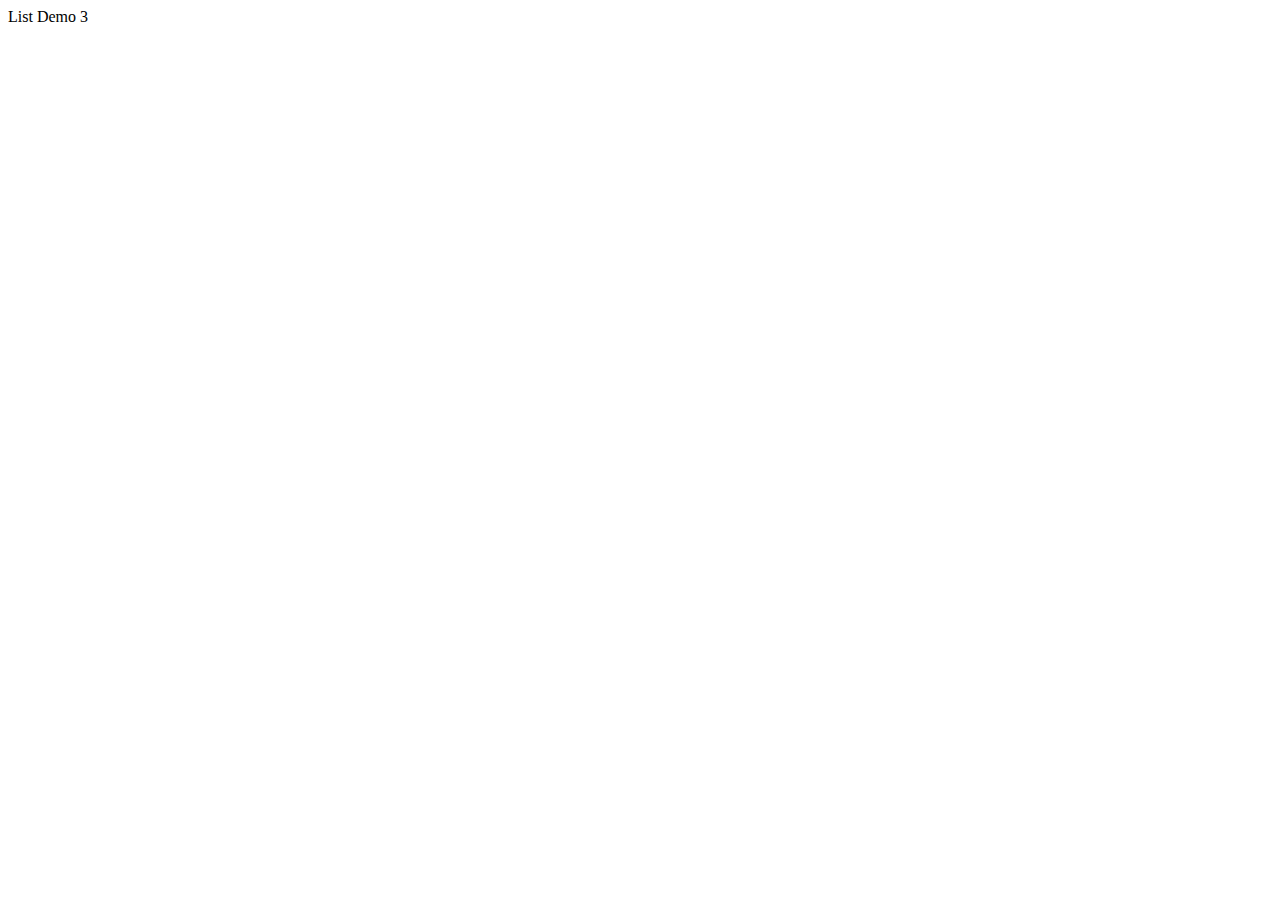
==== Lab3.html @ 10a8a15f "finish" ====
<!DOCTYPE html>
<html lang="en">
<head>
    <meta charset="UTF-8">
    <meta http-equiv="X-UA-Compatible" content="IE=edge">
    <meta name="viewport" content="width=, initial-scale=1.0">
    <title>Document</title>
</head>
<body>
    <p style="margin: 0px;">List Demo 3</p>
    <p></p>
</body>
</html>
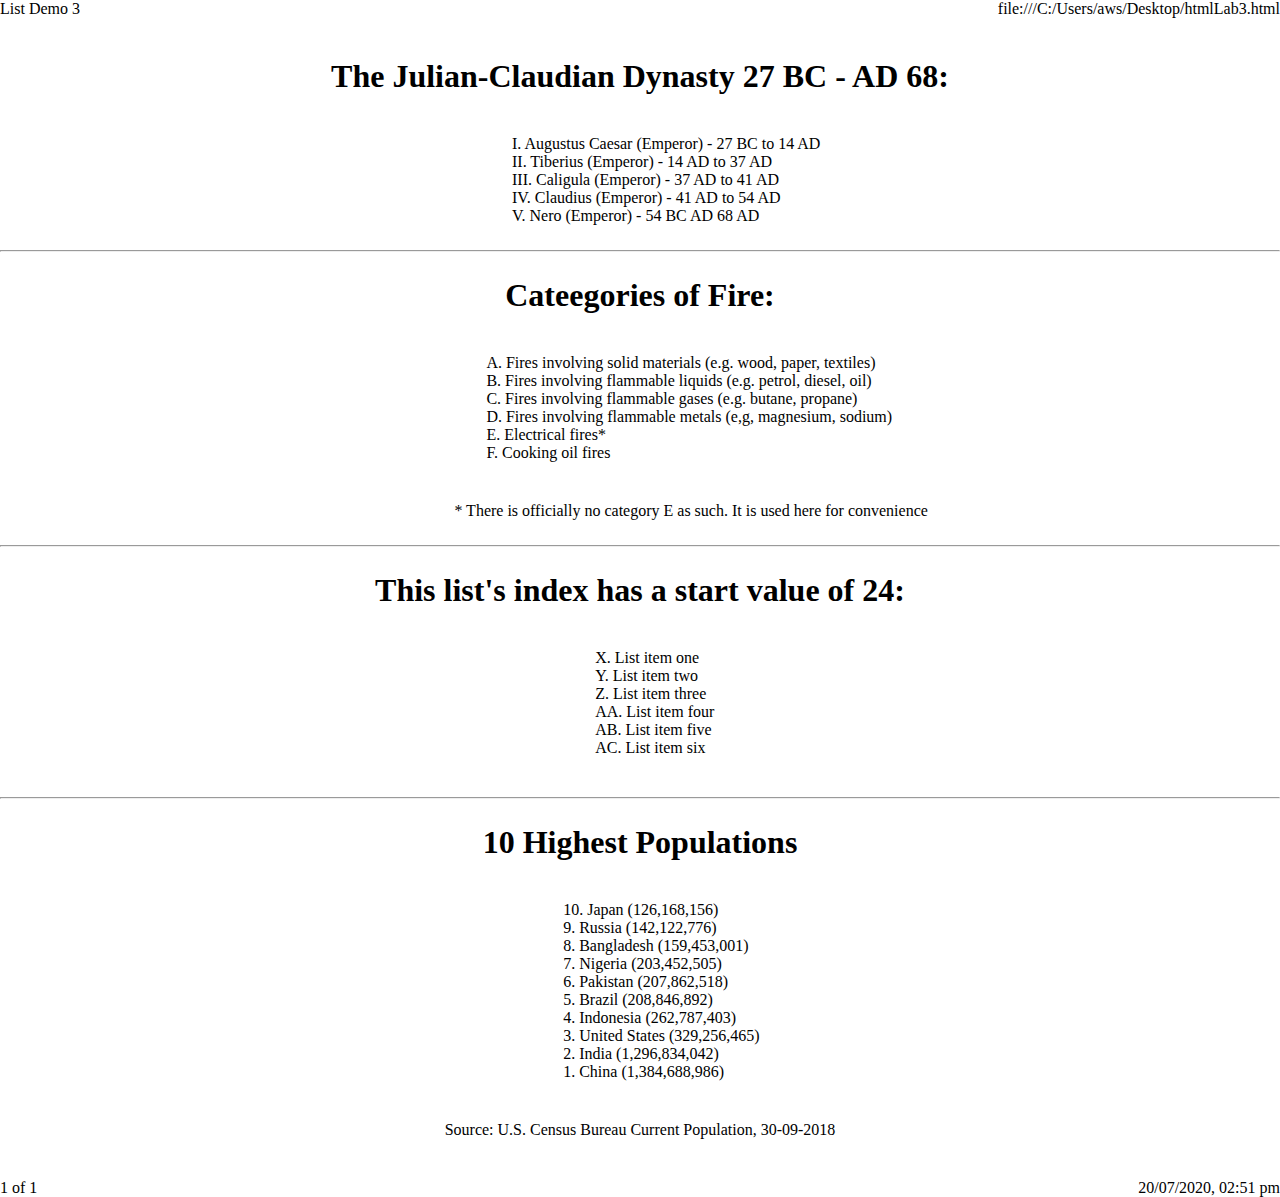
==== commit b3571260: "finish3" ====
--- a/Lab3.html
+++ b/Lab3.html
@@ -5,9 +5,74 @@
     <meta http-equiv="X-UA-Compatible" content="IE=edge">
     <meta name="viewport" content="width=, initial-scale=1.0">
     <title>Document</title>
+    <link rel="stylesheet" href="lab3.css">
 </head>
-<body>
-    <p style="margin: 0px;">List Demo 3</p>
-    <p></p>
+<body> 
+    <p style="text-align:left;">
+        List Demo 3
+        <span style="float:right;">
+            file:///C:/Users/aws/Desktop/htmlLab3.html
+        </span>
+    </p>
+    <div class="text">
+        <h1>The Julian-Claudian Dynasty 27 BC - AD 68:</h1>
+    </div>
+    <div class="text1">
+        <p>I. Augustus Caesar (Emperor) - 27 BC to 14 AD <br>
+            II. Tiberius (Emperor) - 14 AD to 37 AD <br>
+            III. Caligula (Emperor) - 37 AD to 41 AD <br>
+            IV. Claudius (Emperor) - 41 AD to 54 AD <br>
+            V. Nero (Emperor) - 54 BC AD 68 AD</p>
+    </div> 
+    <hr>
+    <div class="text2">
+        <h1>Cateegories of Fire:</h1>
+    </div>
+    <div class="text3">
+        <p>A. Fires involving solid materials (e.g. wood, paper, textiles)<br>
+            B. Fires involving flammable liquids (e.g. petrol, diesel, oil)<br>
+            C. Fires involving flammable gases (e.g. butane, propane)<br>
+            D. Fires involving flammable metals (e,g, magnesium, sodium)<br>
+            E. Electrical fires*<br>
+            F. Cooking oil fires</p>
+    </div> 
+    <div class="low">* There is officially no category E as such. It is used here for convenience </div>
+    <hr>
+    <div class="text4">
+        <h1>This list's index has a start value of 24:</h1>
+    </div>
+    <div class="text5">
+        <p>X. List item one<br>
+            Y. List item two<br>
+            Z. List item three<br>
+            AA. List item four<br>
+            AB. List item five<br>
+            AC. List item six</p>
+    </div>
+    <hr>
+    <div class="text6">
+        <h1>10 Highest Populations</h1>
+    </div>
+    <div class="text7">
+        <p>10. Japan (126,168,156)<br>
+            9. Russia (142,122,776)<br>
+            8. Bangladesh (159,453,001)<br>
+            7. Nigeria (203,452,505)<br>
+            6. Pakistan (207,862,518)<br>
+            5. Brazil (208,846,892)<br>
+            4. Indonesia (262,787,403)<br>
+            3. United States (329,256,465)<br>
+            2. India (1,296,834,042)<br>
+            1. China (1,384,688,986)</p>
+    </div>
+    <div class="low2">
+        <p>Source: U.S. Census Bureau Current Population, 30-09-2018</p>
+    </div>
+    <p style="text-align:left;">
+        1 of 1
+        <span style="float:right;">
+            20/07/2020, 02:51 pm
+        </span>
+    </p>
 </body>
 </html>--- a/lab3.css
+++ b/lab3.css
@@ -0,0 +1,54 @@
+* {
+    margin: 0;
+    padding: 0;
+    
+}
+.text {
+    margin-top: 40px;
+    text-align: center;
+   
+}
+.text1 {
+    margin-top: 40px;
+    margin-left: 40%;
+    margin-bottom: 25px;
+}
+.text2 {
+    margin-top: 25px;
+    text-align: center;
+    margin-bottom: 40px;
+}
+.text3 {
+    margin-top: 40px;
+    margin-left: 38%;
+    margin-bottom: 40px;
+}
+.low{
+    
+    margin-left: 35.5%;
+    margin-bottom: 25px;
+}
+.text4 {
+    margin-top: 25px;
+    text-align: center;
+    margin-bottom: 40px;
+}
+.text5 {
+    margin-top: 25px;
+    margin-left: 46.5%;
+    margin-bottom: 40px;
+}
+.text6 {
+    margin-top: 25px;
+    text-align: center;
+    margin-bottom: 40px;
+}
+.text7 {
+    margin-top: 40px;
+    margin-left: 44%;
+    margin-bottom: 40px;
+}
+.low2{
+    text-align: center;
+    margin-bottom: 40px;
+}